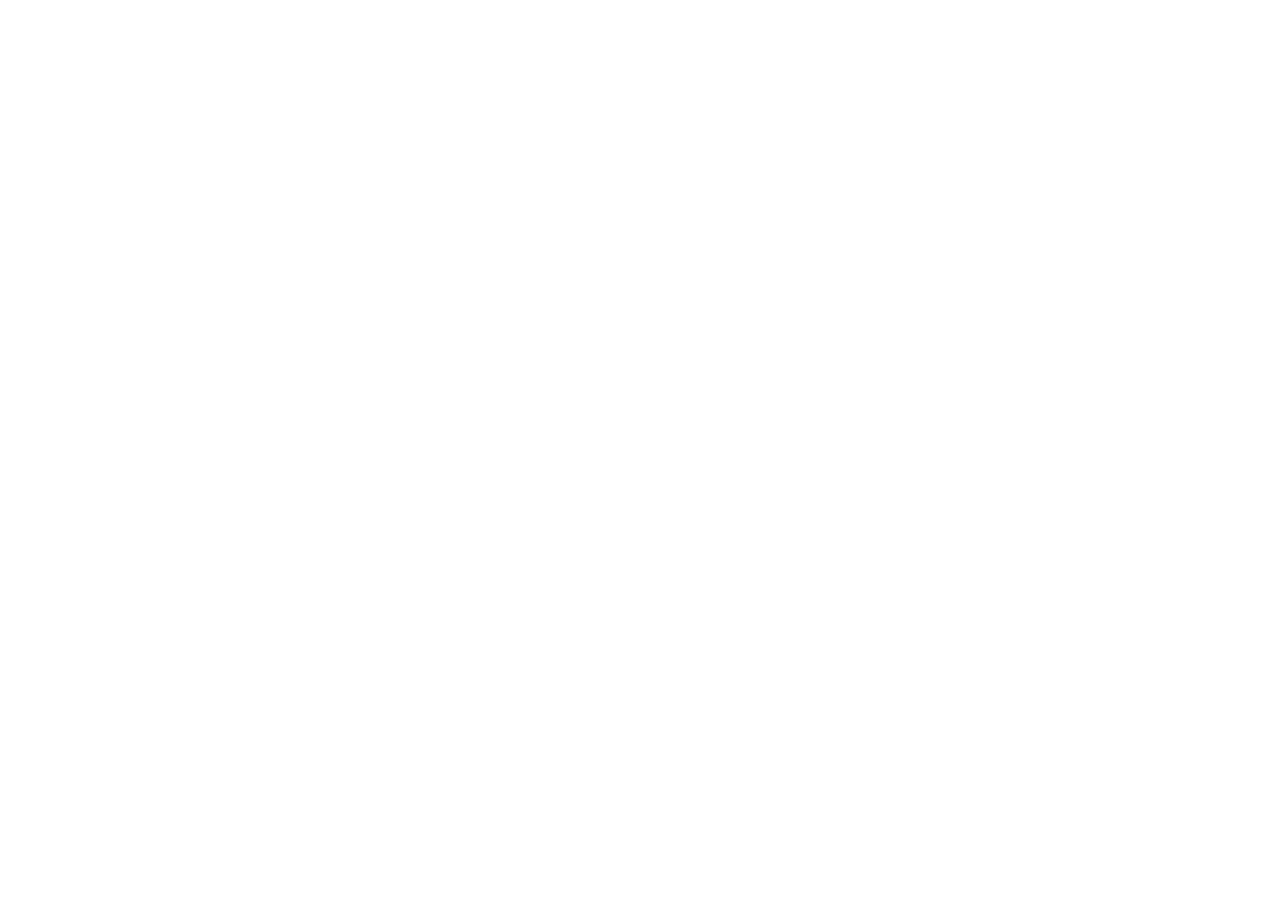
==== module2-solns/Assignment2.html @ 1a45e34c "Add files via upload" ====
<!DOCTYPE html>
<html>
    <head>
        <meta charset="utf-8">
        <title>Assignment2</title>
        <link rell="stylesheet" hrel="Assignment2Css.css">

    </head>

    <body>
        
    </body>
</html>
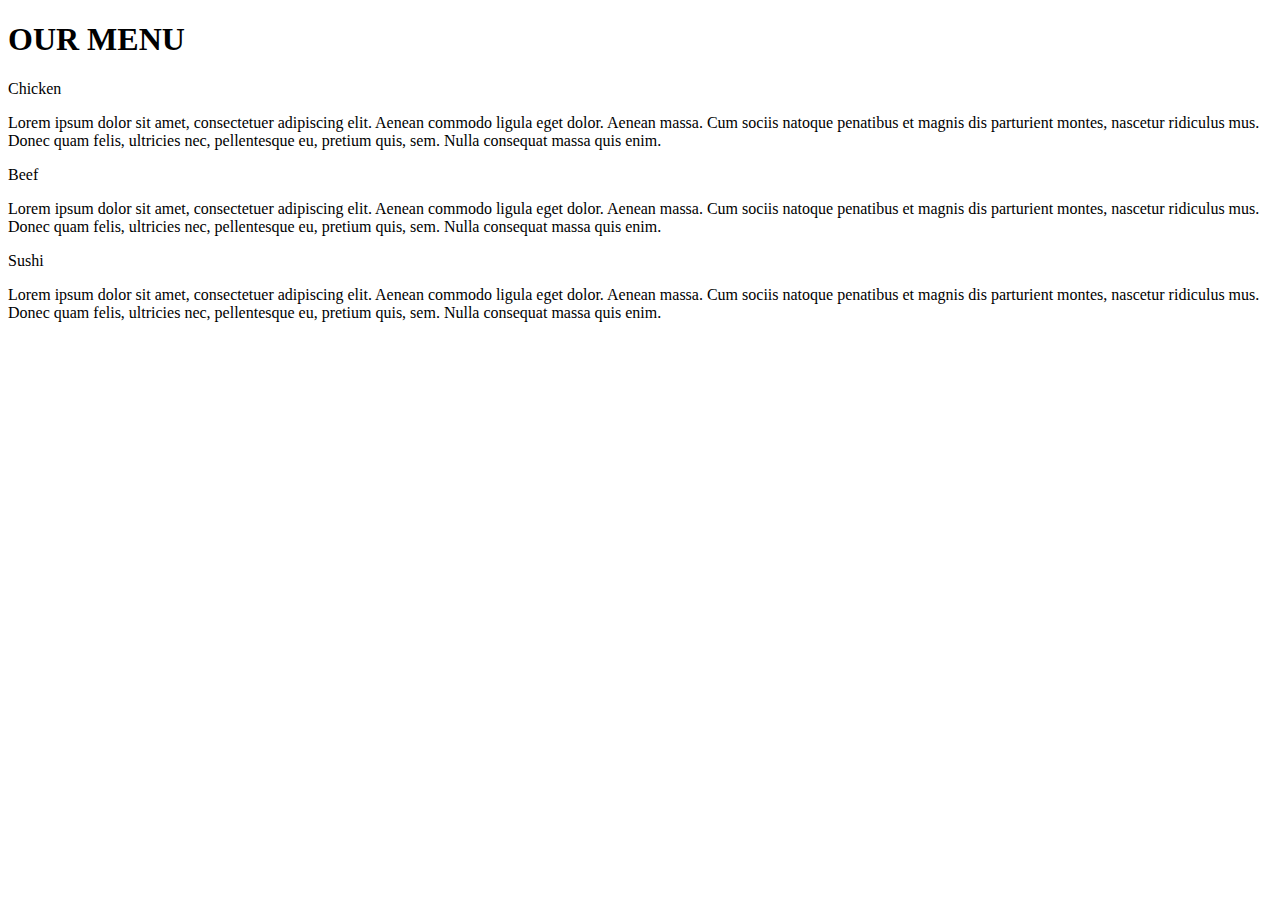
==== commit 1497491e: "Add files via upload" ====
--- a/module2-solns/Assignment2.html
+++ b/module2-solns/Assignment2.html
@@ -2,12 +2,50 @@
 <html>
     <head>
         <meta charset="utf-8">
+        <meta name="viewport" content="width=device-width, initial scale=1">
         <title>Assignment2</title>
-        <link rell="stylesheet" hrel="Assignment2Css.css">
+        <link rel="stylesheet" href="css/Assignment2Css.css">
 
     </head>
 
     <body>
+
+        <h1>OUR MENU</h1>
+
+        <div class="lg-4 md-6">
         
+            <div class="grey">
+
+                <div class="h2" id="pink">Chicken</div>
+                
+                <p class="text">Lorem ipsum dolor sit amet, consectetuer adipiscing elit. Aenean commodo ligula eget dolor. Aenean massa. Cum sociis natoque penatibus et magnis dis parturient montes, nascetur ridiculus mus. Donec quam felis, ultricies nec, pellentesque eu, pretium quis, sem. Nulla consequat massa quis enim.
+                </p>
+
+            </div>
+        </div>
+
+        <div class="lg-4 md-6">
+            <div class="grey">
+
+                <div class="h2" id="red">Beef</div>
+                <p class="text">Lorem ipsum dolor sit amet, consectetuer adipiscing elit. Aenean commodo ligula eget dolor. Aenean massa. Cum sociis natoque penatibus et magnis dis parturient montes, nascetur ridiculus mus. Donec quam felis, ultricies nec, pellentesque eu, pretium quis, sem. Nulla consequat massa quis enim.
+                </p>
+ 
+            </div>
+        </div>
+
+        <div class="lg-4 md-6">
+
+            <div class="grey">
+                
+                <div class="h2" id="yellow">Sushi</div>
+
+                <p class="text">Lorem ipsum dolor sit amet, consectetuer adipiscing elit. Aenean commodo ligula eget dolor. Aenean massa. Cum sociis natoque penatibus et magnis dis parturient montes, nascetur ridiculus mus. Donec quam felis, ultricies nec, pellentesque eu, pretium quis, sem. Nulla consequat massa quis enim.
+                </p>
+            </div>
+        </div>
+
+        
+
     </body>
 </html>--- a/module2-solns/css/Assignment2Css.css
+++ b/module2-solns/css/Assignment2Css.css
@@ -0,0 +1,3 @@
+p{
+    
+}